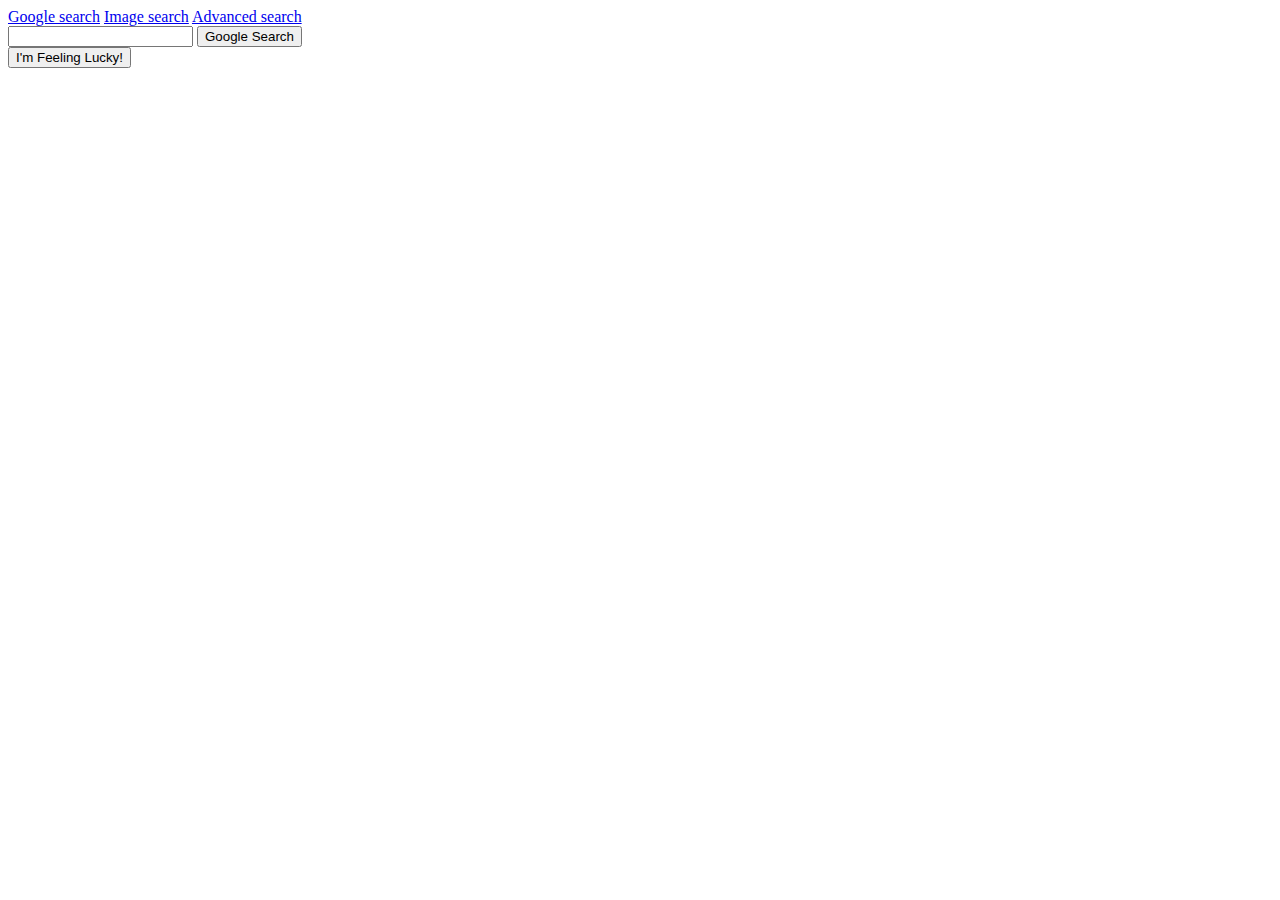
==== index.html @ 717fabbd "lucky" ====
<!DOCTYPE html>
<html lang="en">
    <head>
        <title>Search</title>
    </head>
    <body>
        <a href="index.html">Google search</a>
        <a href="images.html">Image search</a>
        <a href="adv.html">Advanced search</a>
        <form action="https://google.com/search">
            <input type="text" name="q">
            <input type="submit" value="Google Search">
        </form>
        <form action="https://www.google.com/doodles">
            <input hidden="True" type="text" name="">          
            <input type="submit" value="I'm Feeling Lucky!">
        </form>
    </body>
</html>
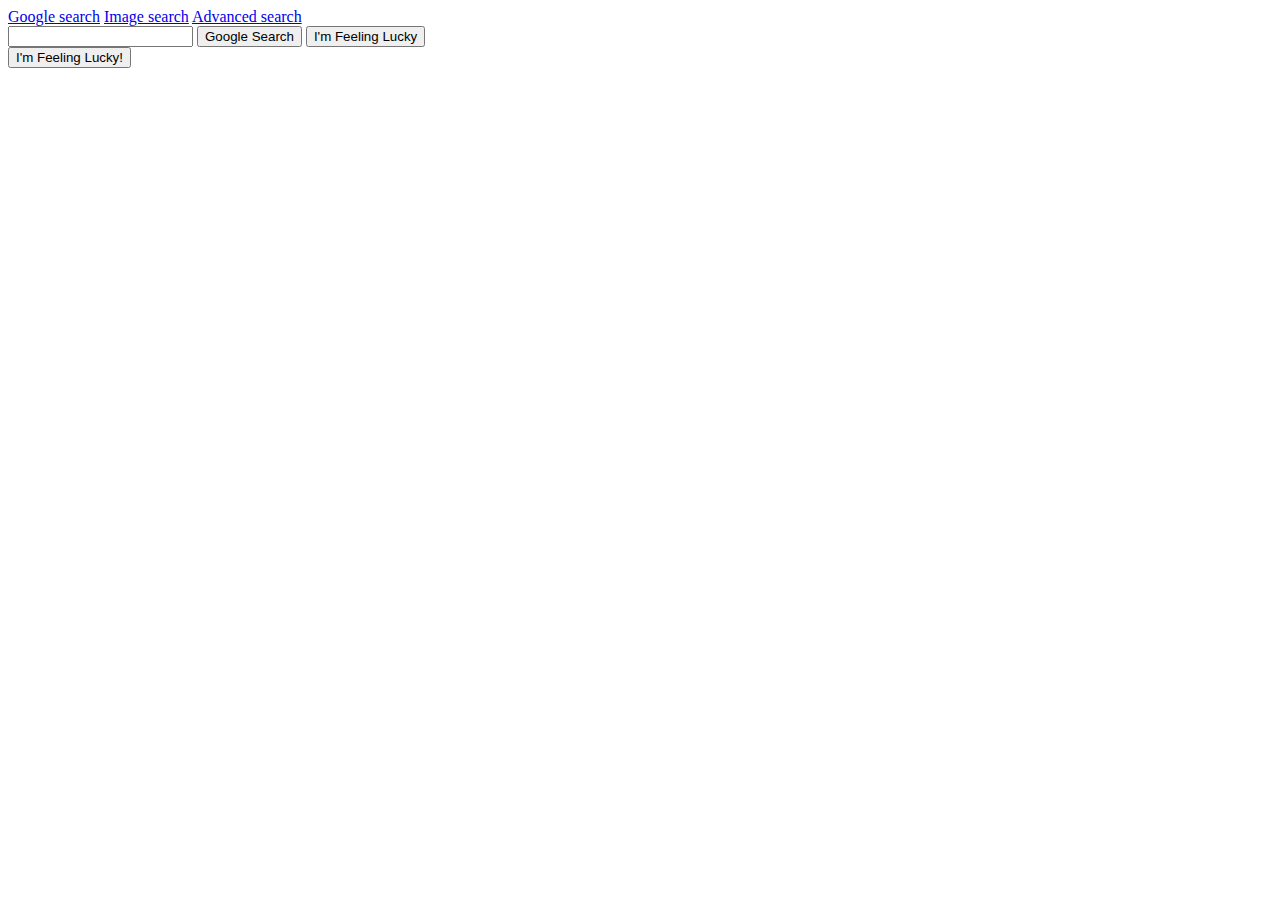
==== commit 6f85388c: "lucky-2" ====
--- a/index.html
+++ b/index.html
@@ -10,6 +10,7 @@
         <form action="https://google.com/search">
             <input type="text" name="q">
             <input type="submit" value="Google Search">
+            <input type="submit" name="btnI" value="I'm Feeling Lucky">
         </form>
         <form action="https://www.google.com/doodles">
             <input hidden="True" type="text" name="">          
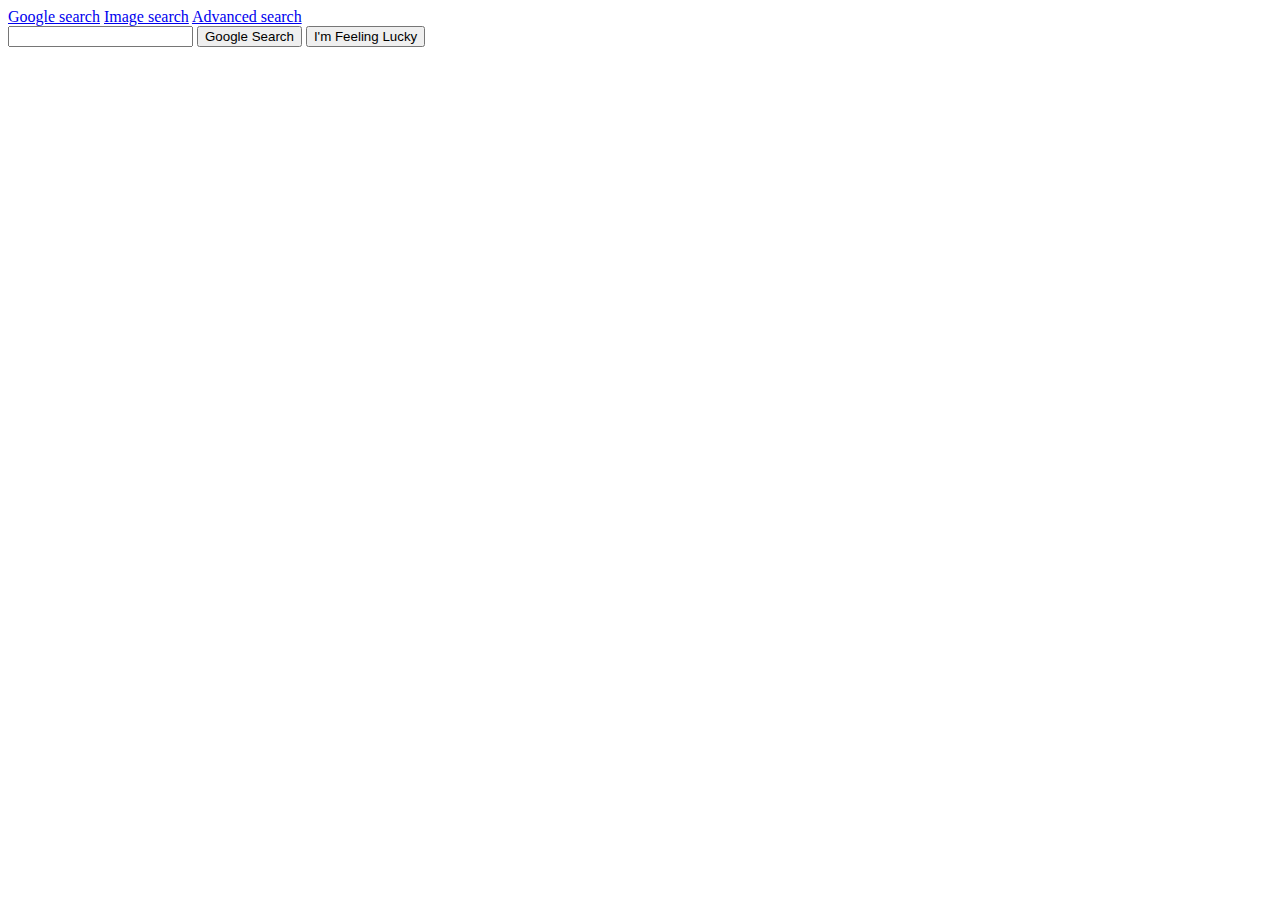
==== commit fcb38d62: "lucky-2" ====
--- a/index.html
+++ b/index.html
@@ -12,9 +12,5 @@
             <input type="submit" value="Google Search">
             <input type="submit" name="btnI" value="I'm Feeling Lucky">
         </form>
-        <form action="https://www.google.com/doodles">
-            <input hidden="True" type="text" name="">          
-            <input type="submit" value="I'm Feeling Lucky!">
-        </form>
     </body>
 </html>
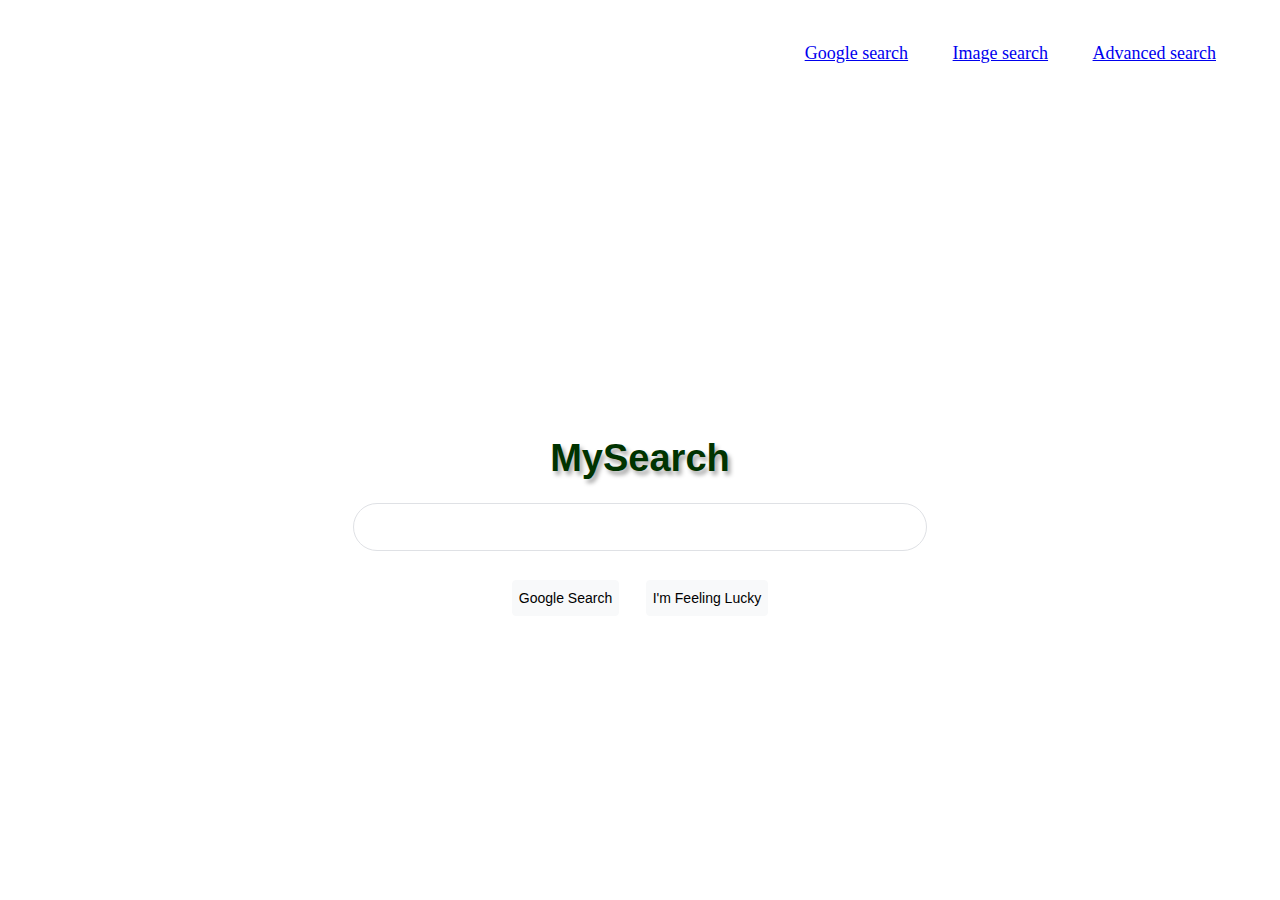
==== commit 3d78622f: "style-1" ====
--- a/index.html
+++ b/index.html
@@ -2,15 +2,74 @@
 <html lang="en">
     <head>
         <title>Search</title>
+        <style type="text/css">
+            a {
+                margin: 20px;
+            }
+            .mb-3 {
+                font-size: 18px; 
+                line-height: 18px; 
+                padding: 16px; 
+                border-radius: 19px; 
+                margin-top: 300px;
+                text-align: center;
+                }
+            .nav {
+                font-size: 18px; 
+                line-height: 18px; 
+                padding: 36px; 
+                text-align: right;
+
+            }
+            .form-input {
+                width: 50%;
+                max-width: 550px;
+                border-radius: 24px;
+                height: 44px;
+                border: 1px solid #dfe1e5;
+                font-size: 28px; 
+                padding-left: 20px;
+            }
+            .form-button {
+                font-size: 14px; 
+                background-color: #f8f9fa;
+                border: 1px solid #f8f9fa;
+                border-radius: 4px;
+                text-align: center;
+                height: 36px;
+                min-width: 54px;
+                margin: 11px;
+
+            }
+            .form-button:hover {
+                border: 1px solid #4019FF;
+            }
+            .my_search {
+                font-family: arial, sans-serif;
+                color: #003300;
+                font-size: 38px; 
+                line-height: 38px; 
+                text-align: center;
+                text-shadow: 3px 4px 4px #A9A9A9;
+            }
+
+        </style>
     </head>
     <body>
-        <a href="index.html">Google search</a>
-        <a href="images.html">Image search</a>
-        <a href="adv.html">Advanced search</a>
+        <div class="nav">
+            <a href="index.html">Google search</a>
+            <a href="images.html">Image search</a>
+            <a href="adv.html">Advanced search</a>
+        </div>
+
+        <div class="mb-3" >
         <form action="https://google.com/search">
-            <input type="text" name="q">
-            <input type="submit" value="Google Search">
-            <input type="submit" name="btnI" value="I'm Feeling Lucky">
+            <p><h1 class="my_search">MySearch</h1>
+            <p><input type="text" class="form-input" name="q">
+            <p>
+                <input class="form-button" type="submit" value="Google Search">
+                <input class="form-button" type="submit" name="btnI" value="I'm Feeling Lucky">
         </form>
+        </div>
     </body>
 </html>
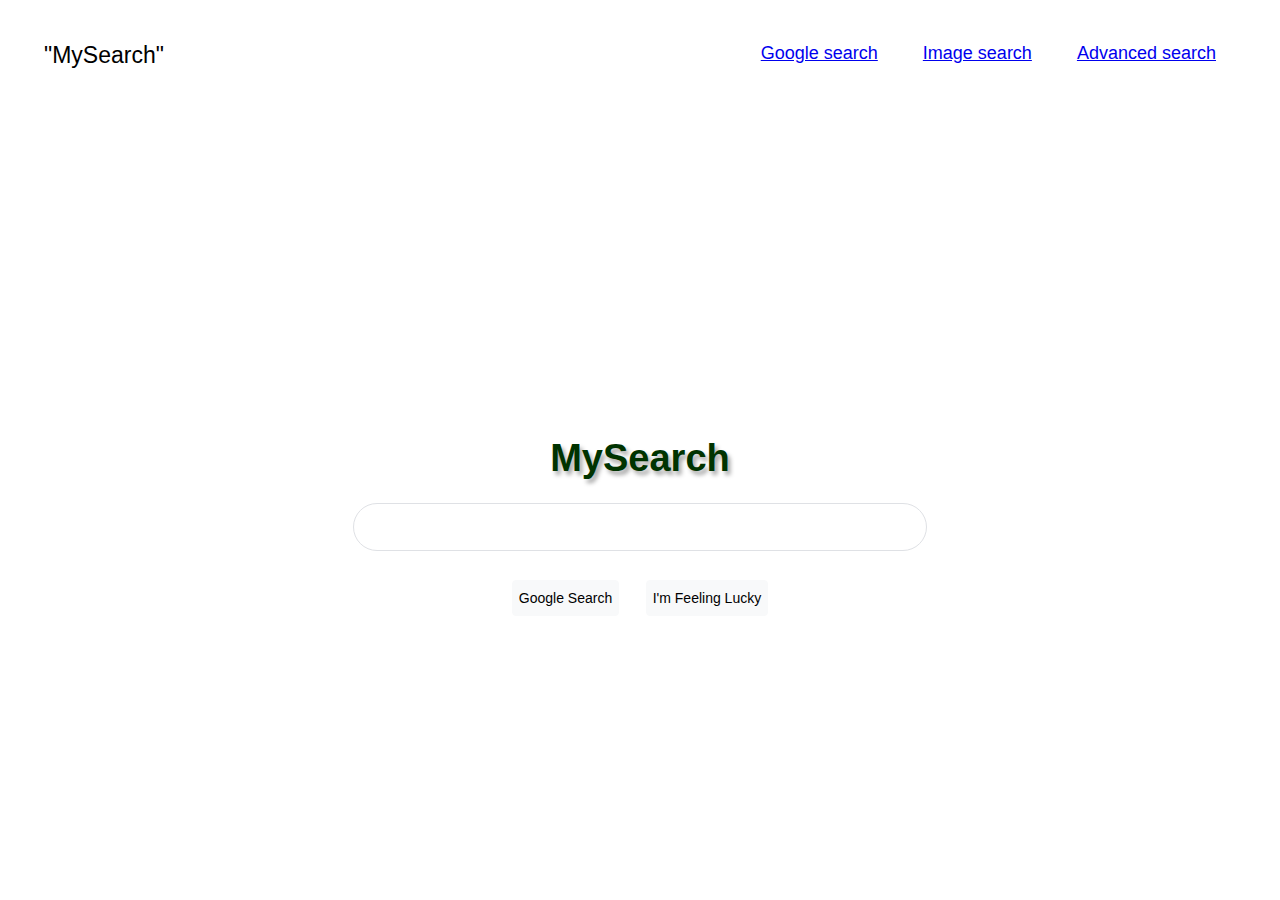
==== commit 991ca360: "style-2" ====
--- a/index.html
+++ b/index.html
@@ -19,6 +19,7 @@
                 line-height: 18px; 
                 padding: 36px; 
                 text-align: right;
+                font-family: arial, sans-serif;
 
             }
             .form-input {
@@ -52,11 +53,20 @@
                 text-align: center;
                 text-shadow: 3px 4px 4px #A9A9A9;
             }
+            #logo {
+                float: left;
+                font-size: 23px; 
+                line-height: 23px; 
+                padding: 0px; 
+                text-align: right; 
+                font-family: arial, sans-serif;              
+            }
 
         </style>
     </head>
     <body>
         <div class="nav">
+            <label id="logo">"MySearch"</label>
             <a href="index.html">Google search</a>
             <a href="images.html">Image search</a>
             <a href="adv.html">Advanced search</a>
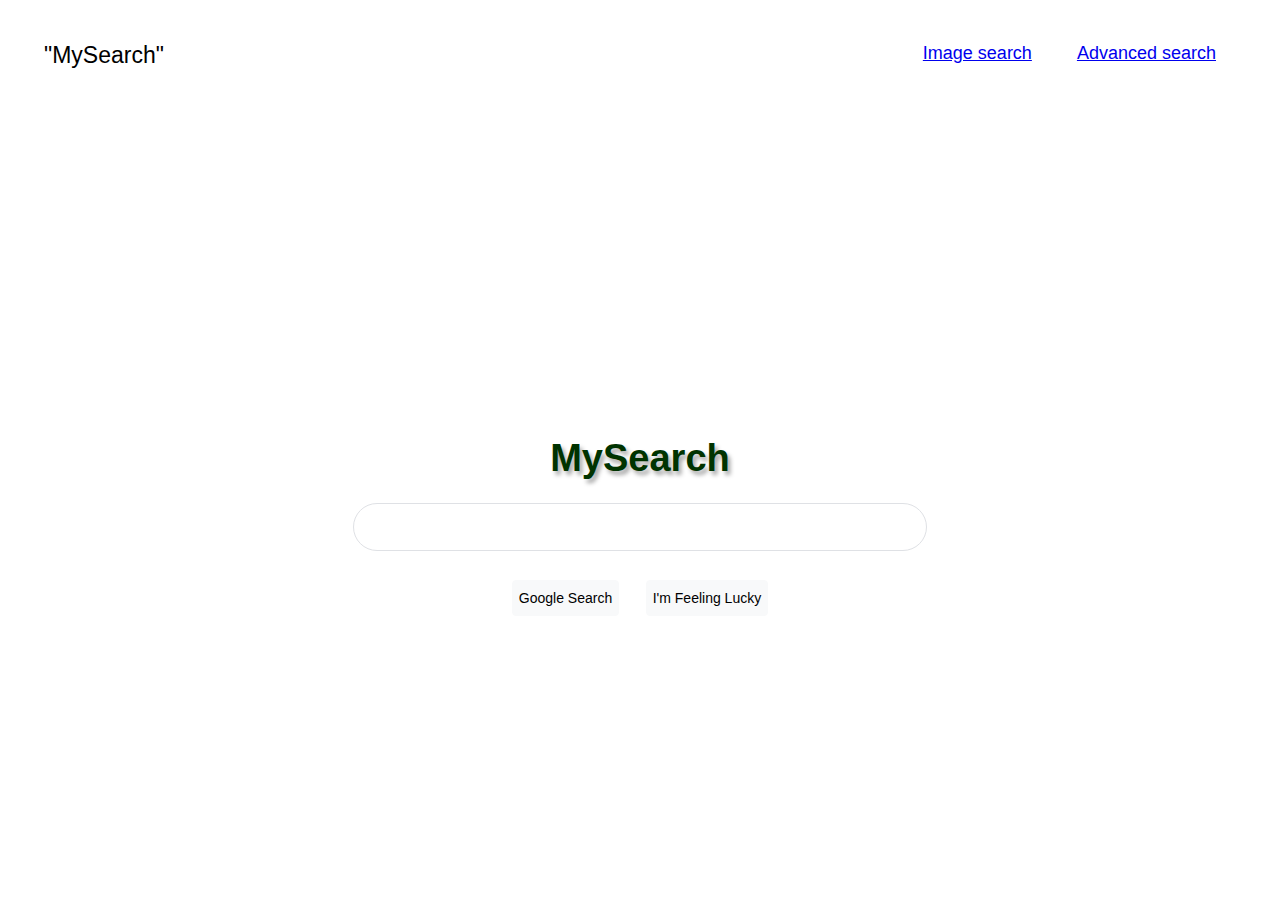
==== commit 40c4fec3: "Done" ====
--- a/index.html
+++ b/index.html
@@ -67,7 +67,6 @@
     <body>
         <div class="nav">
             <label id="logo">"MySearch"</label>
-            <a href="index.html">Google search</a>
             <a href="images.html">Image search</a>
             <a href="adv.html">Advanced search</a>
         </div>
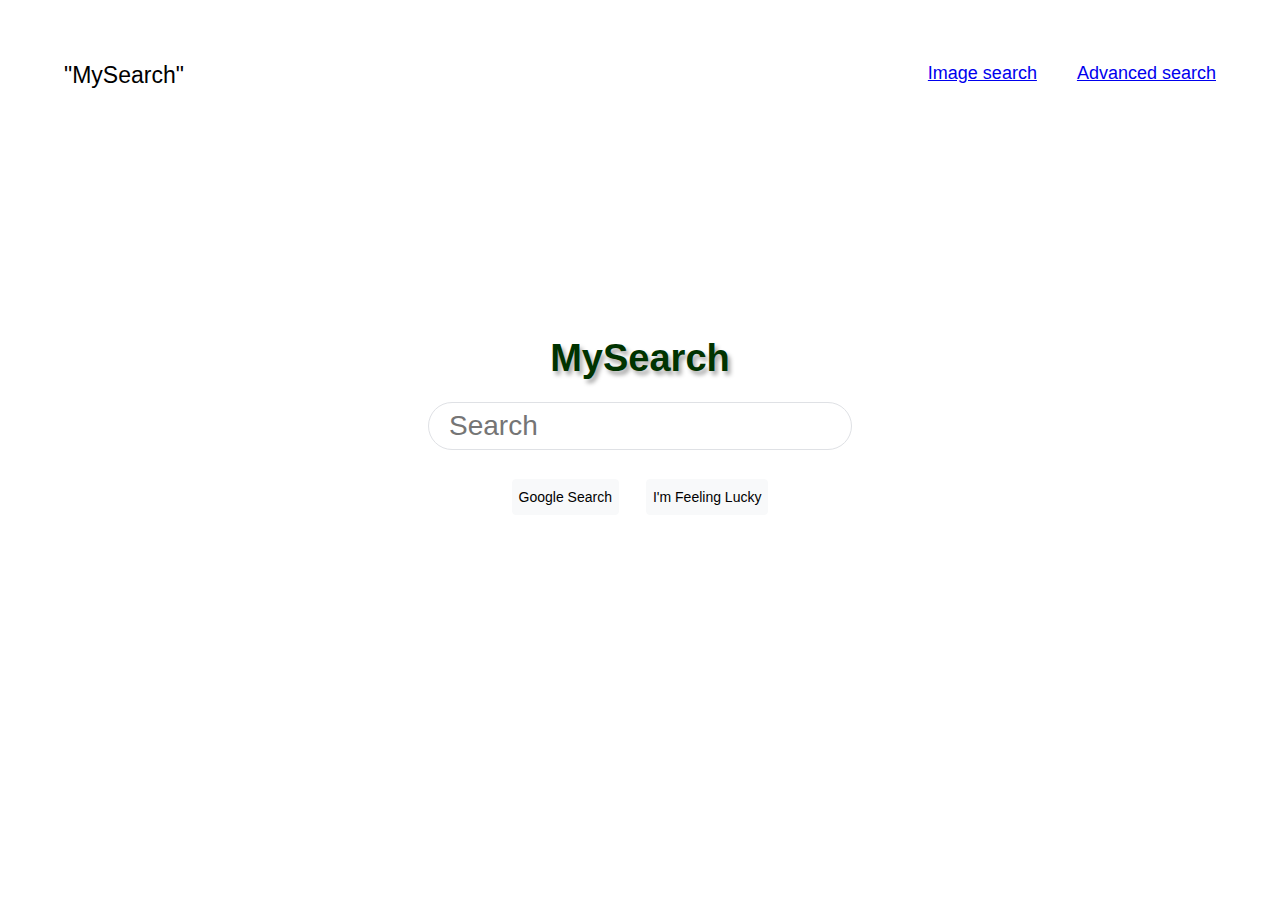
==== commit 618ebdab: "refactoring css" ====
--- a/index.html
+++ b/index.html
@@ -1,84 +1,30 @@
 <!DOCTYPE html>
 <html lang="en">
-    <head>
-        <title>Search</title>
-        <style type="text/css">
-            a {
-                margin: 20px;
-            }
-            .mb-3 {
-                font-size: 18px; 
-                line-height: 18px; 
-                padding: 16px; 
-                border-radius: 19px; 
-                margin-top: 300px;
-                text-align: center;
-                }
-            .nav {
-                font-size: 18px; 
-                line-height: 18px; 
-                padding: 36px; 
-                text-align: right;
-                font-family: arial, sans-serif;
 
-            }
-            .form-input {
-                width: 50%;
-                max-width: 550px;
-                border-radius: 24px;
-                height: 44px;
-                border: 1px solid #dfe1e5;
-                font-size: 28px; 
-                padding-left: 20px;
-            }
-            .form-button {
-                font-size: 14px; 
-                background-color: #f8f9fa;
-                border: 1px solid #f8f9fa;
-                border-radius: 4px;
-                text-align: center;
-                height: 36px;
-                min-width: 54px;
-                margin: 11px;
+<head>
+    <title>Search</title>
+    <meta name="viewport" content="width=device-width, initial-scale=1">
+    <link rel="stylesheet" href="style.css">
+</head>
 
-            }
-            .form-button:hover {
-                border: 1px solid #4019FF;
-            }
-            .my_search {
-                font-family: arial, sans-serif;
-                color: #003300;
-                font-size: 38px; 
-                line-height: 38px; 
-                text-align: center;
-                text-shadow: 3px 4px 4px #A9A9A9;
-            }
-            #logo {
-                float: left;
-                font-size: 23px; 
-                line-height: 23px; 
-                padding: 0px; 
-                text-align: right; 
-                font-family: arial, sans-serif;              
-            }
+<body>
+    <div class="nav">
+        <label id="logo">"MySearch"</label>
+        <a href="images.html">Image search</a>
+        <a href="adv.html">Advanced search</a>
+    </div>
 
-        </style>
-    </head>
-    <body>
-        <div class="nav">
-            <label id="logo">"MySearch"</label>
-            <a href="images.html">Image search</a>
-            <a href="adv.html">Advanced search</a>
-        </div>
+    <div class="search">
+        <form action="https://google.com/search">
+            <p>
+            <h1 class="search--title">MySearch</h1>
+            <p>
+                <input placeholder="Search" type="text" class="search--form-input" name="q" />
+            <p>
+                <input class="search--form-button" type="submit" value="Google Search">
+                <input class="search--form-button" type="submit" name="btnI" value="I'm Feeling Lucky">
+        </form>
+    </div>
+</body>
 
-        <div class="mb-3" >
-        <form action="https://google.com/search">
-            <p><h1 class="my_search">MySearch</h1>
-            <p><input type="text" class="form-input" name="q">
-            <p>
-                <input class="form-button" type="submit" value="Google Search">
-                <input class="form-button" type="submit" name="btnI" value="I'm Feeling Lucky">
-        </form>
-        </div>
-    </body>
-</html>
+</html>--- a/style.css
+++ b/style.css
@@ -0,0 +1,158 @@
+* {
+    font-family: arial, sans-serif;
+}
+
+.search-advance {
+    font-size: 18px;
+    line-height: 18px;
+    padding: 1px;
+    border-radius: 19px;
+    text-align: left;
+    max-width: 1100px;
+    min-width: 200px;
+    margin: 40px 2% 0 45px;
+}
+
+@media (min-width: 100px) {
+    .nav {
+        display: flex;
+        flex-direction: column;
+        font-size: 18px;
+        line-height: 18px;
+        padding: 36px;
+        flex-wrap: wrap;
+
+    }
+
+    .nav>* {
+        margin: 20px;
+    }
+}
+
+@media (min-width: 600px) {
+    .nav {
+        display: flex;
+        flex-direction: row;
+        font-size: 18px;
+        line-height: 18px;
+        padding: 36px;
+        flex-wrap: wrap;
+    }
+}
+
+.form-input {
+    width: 50%;
+    max-width: 550px;
+    min-width: 400px;
+    border-radius: 2px;
+    height: 25px;
+    border: 1px solid #dfe1e5;
+    font-size: 13px;
+    padding-left: 0px;
+}
+
+.form-button {
+    font-size: 14px;
+    background-color: #4d90fe;
+    border: 1px solid #f8f9fa;
+    border-radius: 4px;
+    text-align: center;
+    height: 36px;
+    min-width: 54px;
+    color: #FFFFFF;
+}
+
+.form-button:hover {
+    border: 1px solid #4019FF;
+    background-color: #4557FE;
+
+}
+
+.my_search {
+    color: #FF4019;
+    font-size: 22px;
+    line-height: 25px;
+    text-align: left;
+    padding: 30px;
+}
+
+.flex-container {
+    display: flex;
+    flex-direction: row;
+    flex-wrap: wrap;
+    padding: 10px;
+}
+
+.text-describe-search {
+    min-width: 250px;
+    padding: 10px;
+}
+
+.search {
+    display: flex;
+    flex-direction: column;
+    justify-content: center;
+    align-items: center;
+    font-size: 18px;
+    line-height: 18px;
+    padding: 16px;
+    border-radius: 19px;
+    height: 60vh;
+    text-align: center;
+}
+
+.search--title {
+    color: #003300;
+    font-size: 38px;
+    line-height: 38px;
+    text-align: center;
+    text-shadow: 3px 4px 4px #A9A9A9;
+}
+
+.search--form-input {
+    min-width: 400px;
+    width: auto;
+    border-radius: 24px;
+    height: 44px;
+    border: 1px solid #dfe1e5;
+    font-size: 28px;
+    padding-left: 20px;
+}
+
+.search--form-button {
+    font-size: 14px;
+    background-color: #f8f9fa;
+    border: 1px solid #f8f9fa;
+    border-radius: 4px;
+    text-align: center;
+    height: 36px;
+    min-width: 54px;
+    margin: 11px;
+}
+
+.search--form-button:hover {
+    border: 1px solid #6c6c6d;
+}
+
+#find-page {
+    font-size: 28px;
+    padding: 30px;
+}
+
+#button-advanced {
+    text-align: right;
+    max-width: 550px;
+    min-width: 400px;
+
+}
+
+#line {
+    border-bottom: 1px solid #ebebeb;
+}
+
+#logo {
+    margin-right: auto;
+    font-size: 23px;
+    line-height: 23px;
+    padding: 0px;
+}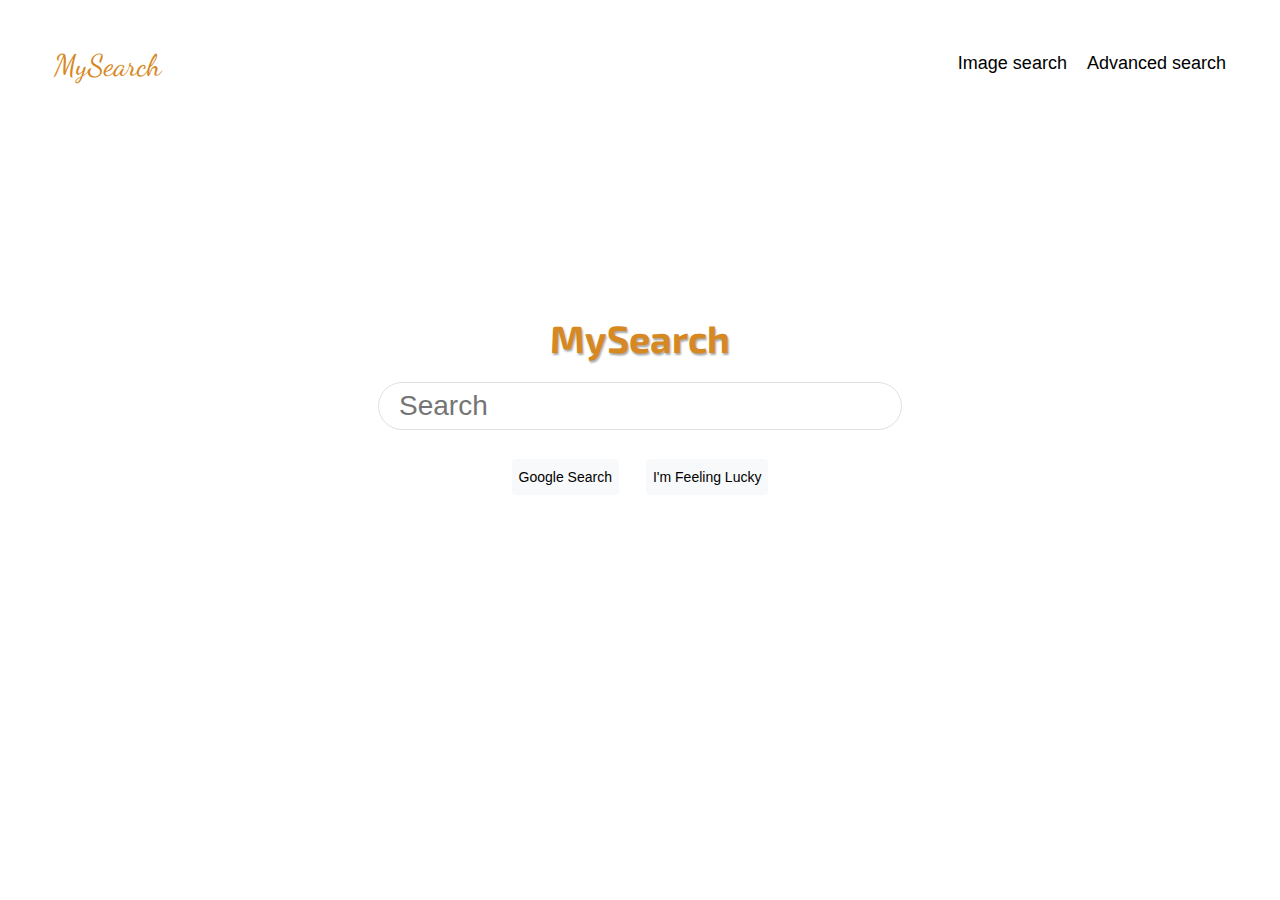
==== commit 1df9be6b: "fix" ====
--- a/index.html
+++ b/index.html
@@ -5,11 +5,14 @@
     <title>Search</title>
     <meta name="viewport" content="width=device-width, initial-scale=1">
     <link rel="stylesheet" href="style.css">
+    <link rel="preconnect" href="https://fonts.googleapis.com">
+    <link rel="preconnect" href="https://fonts.gstatic.com" crossorigin>
+    <link href="https://fonts.googleapis.com/css2?family=Dancing+Script:wght@600&family=Exo+2:wght@600&display=swap" rel="stylesheet">
 </head>
 
 <body>
     <div class="nav">
-        <label id="logo">"MySearch"</label>
+        <label id="logo">MySearch</label>
         <a href="images.html">Image search</a>
         <a href="adv.html">Advanced search</a>
     </div>
@@ -21,8 +24,8 @@
             <p>
                 <input placeholder="Search" type="text" class="search--form-input" name="q" />
             <p>
-                <input class="search--form-button" type="submit" value="Google Search">
-                <input class="search--form-button" type="submit" name="btnI" value="I'm Feeling Lucky">
+                <button class="search--form-button" type="submit" value="">Google Search</button>
+                <button class="search--form-button" type="submit" name="btnI" value="">I'm Feeling Lucky</button>
         </form>
     </div>
 </body>
--- a/style.css
+++ b/style.css
@@ -13,6 +13,16 @@
     margin: 40px 2% 0 45px;
 }
 
+a {
+    color: black;
+    text-decoration: none;
+    outline: none;
+}
+
+a:hover {
+    text-decoration: underline;
+}
+
 @media (min-width: 100px) {
     .nav {
         display: flex;
@@ -25,7 +35,17 @@
     }
 
     .nav>* {
-        margin: 20px;
+        margin: 10px;
+    }
+
+    .search--form-input {
+        width: 90%;
+        min-width: 200px;
+        border-radius: 24px;
+        height: 44px;
+        border: 1px solid #dfe1e5;
+        font-size: 28px;
+        padding-left: 20px;
     }
 }
 
@@ -37,6 +57,15 @@
         line-height: 18px;
         padding: 36px;
         flex-wrap: wrap;
+    }
+    .search--form-input {
+        min-width: 500px;
+        width: 60%;
+        border-radius: 24px;
+        height: 44px;
+        border: 1px solid #dfe1e5;
+        font-size: 28px;
+        padding-left: 20px;
     }
 }
 
@@ -102,22 +131,17 @@
 }
 
 .search--title {
-    color: #003300;
+    color: #d68822;
     font-size: 38px;
     line-height: 38px;
     text-align: center;
-    text-shadow: 3px 4px 4px #A9A9A9;
+    text-shadow: 1px 2px 2px #A9A9A9;
+    font-family: 'Exo 2', sans-serif;
 }
 
-.search--form-input {
-    min-width: 400px;
-    width: auto;
-    border-radius: 24px;
-    height: 44px;
-    border: 1px solid #dfe1e5;
-    font-size: 28px;
-    padding-left: 20px;
-}
+
+
+
 
 .search--form-button {
     font-size: 14px;
@@ -152,7 +176,9 @@
 
 #logo {
     margin-right: auto;
-    font-size: 23px;
+    font-family: 'Dancing Script', cursive;
+    font-size: 30px;
     line-height: 23px;
     padding: 0px;
+    color: #d68822;
 }